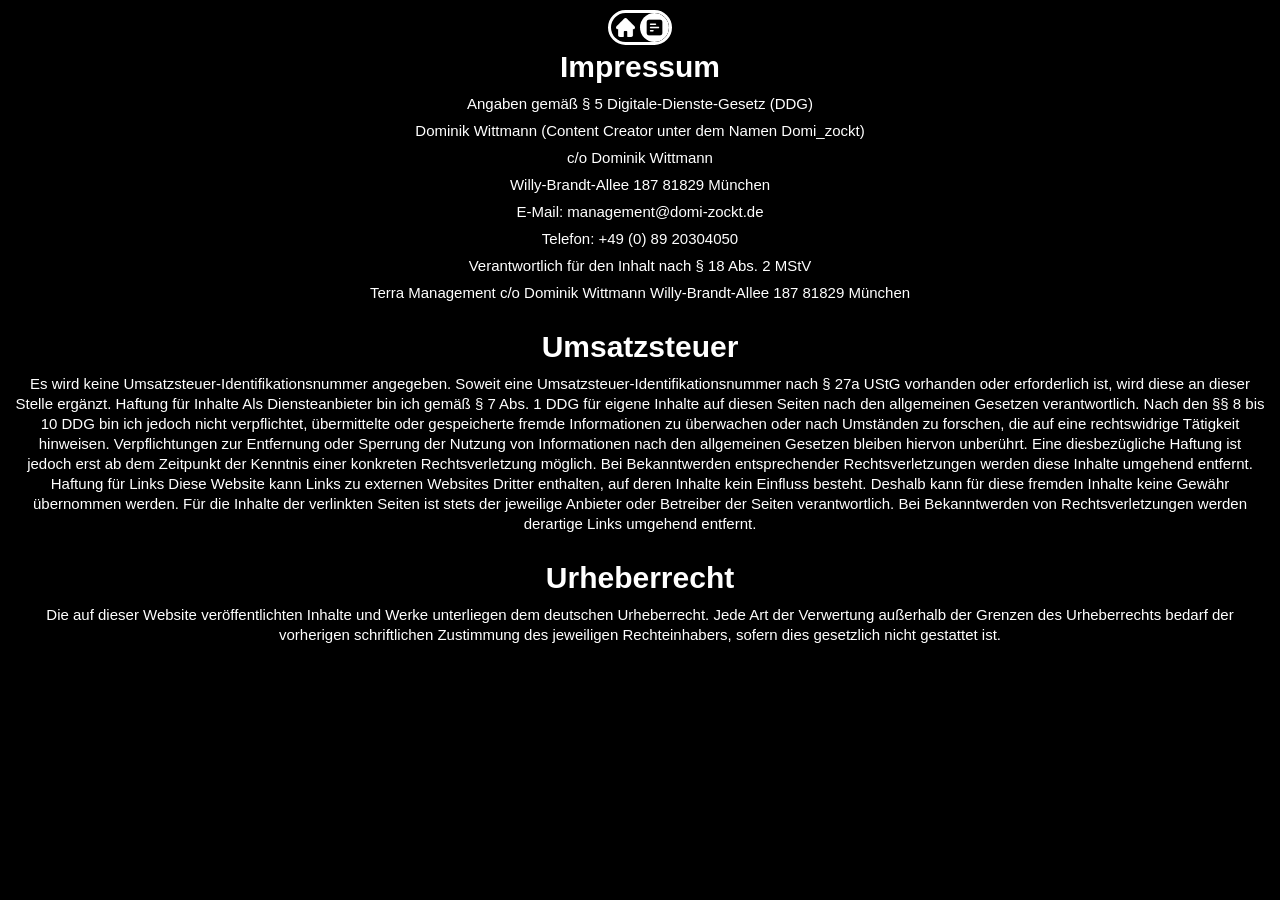
==== html/index.html @ 58cc0cd8 "rough overdraft done" ====
<!doctype html>
<html lang="en">
  <head>
    <meta charset="UTF-8" />
    <meta name="viewport" content="width=device-width, initial-scale=1.0" />
    <title>Domi-Zockt14 Impressum</title>
    <link rel="stylesheet" href="/css/index.css" />
    <link rel="icon" href="/assets/icon.jpeg" type="image/jpeg" />
  </head>
  <body>
    <nav>
      <div class="nav__elem">
        <a href="../html/about-me.html">
          <img src="../assets/home.png" alt="" class="nav__icon" />
        </a>
      </div>
      <div class="nav__elem active">
        <a href="../html/index.html">
          <img src="../assets/paragraph.png" alt="" class="nav__icon" />
        </a>
      </div>
    </nav>

    <section class="impressum">
      <h2>Impressum</h2>
      <div class="impressum">
        <p>Angaben gemäß § 5 Digitale-Dienste-Gesetz (DDG)</p>
        <p>Dominik Wittmann (Content Creator unter dem Namen Domi_zockt)</p>
        <p>c/o Dominik Wittmann</p>
        <p>Willy-Brandt-Allee 187 81829 München</p>
        <p>E-Mail: management@domi-zockt.de</p>
        <p>Telefon: +49 (0) 89 20304050</p>
        <p>Verantwortlich für den Inhalt nach § 18 Abs. 2 MStV</p>
        <p>
          Terra Management c/o Dominik Wittmann Willy-Brandt-Allee 187 81829
          München
        </p>
      </div>
    </section>

    <section class="ust">
      <h2>Umsatzsteuer</h2>
      <p>
        Es wird keine Umsatzsteuer-Identifikationsnummer angegeben. Soweit eine
        Umsatzsteuer-Identifikationsnummer nach § 27a UStG vorhanden oder
        erforderlich ist, wird diese an dieser Stelle ergänzt. Haftung für
        Inhalte Als Diensteanbieter bin ich gemäß § 7 Abs. 1 DDG für eigene
        Inhalte auf diesen Seiten nach den allgemeinen Gesetzen verantwortlich.
        Nach den §§ 8 bis 10 DDG bin ich jedoch nicht verpflichtet, übermittelte
        oder gespeicherte fremde Informationen zu überwachen oder nach Umständen
        zu forschen, die auf eine rechtswidrige Tätigkeit hinweisen.
        Verpflichtungen zur Entfernung oder Sperrung der Nutzung von
        Informationen nach den allgemeinen Gesetzen bleiben hiervon unberührt.
        Eine diesbezügliche Haftung ist jedoch erst ab dem Zeitpunkt der
        Kenntnis einer konkreten Rechtsverletzung möglich. Bei Bekanntwerden
        entsprechender Rechtsverletzungen werden diese Inhalte umgehend
        entfernt. Haftung für Links Diese Website kann Links zu externen
        Websites Dritter enthalten, auf deren Inhalte kein Einfluss besteht.
        Deshalb kann für diese fremden Inhalte keine Gewähr übernommen werden.
        Für die Inhalte der verlinkten Seiten ist stets der jeweilige Anbieter
        oder Betreiber der Seiten verantwortlich. Bei Bekanntwerden von
        Rechtsverletzungen werden derartige Links umgehend entfernt.
      </p>
    </section>

    <section class="urheberrecht">
      <h2>Urheberrecht</h2>
      <p>
        Die auf dieser Website veröffentlichten Inhalte und Werke unterliegen
        dem deutschen Urheberrecht. Jede Art der Verwertung außerhalb der
        Grenzen des Urheberrechts bedarf der vorherigen schriftlichen Zustimmung
        des jeweiligen Rechteinhabers, sofern dies gesetzlich nicht gestattet
        ist.
      </p>
    </section>
  </body>
</html>
---- css/index.css ----
:root {
    --background-color: black;
    --primary-color: white;
    --default-font-size: 1.5rem;
}

html {
    font-size: 62.5%;
    font-family: sans-serif
}

body {
    display:flex;
    flex-direction: column;
    align-items: center;
    text-align: center;
    background-color: var(--background-color);
    margin-top: 3rem;
}

h1 {
    font-size: 5rem;
}

h2 {
    font-size: 3rem;
}

h1, h2 {
    font-style: bold;
    color:var(--primary-color);
    margin: 2rem 0 1rem;
}

p {
    font-size: var(--default-font-size);
    color:var(--primary-color);
    margin: 7px;
    line-height: calc(var(--default-font-size) + .5rem);
    text-align: center;
    min-width: 0;
}

nav {
    display: flex;
    justify-content: center;
    justify-self: center;
    background-color: var(--background-color);
    overflow: hidden;
    height: 3.5rem;
    margin: 1rem 0 2rem;
    border-radius: 25px;
    box-sizing: border-box;
    position: fixed;
    border: 3px solid var(--primary-color);
    top: 0;
}

.nav__icon {
    height: 100%;
    filter: brightness(0) invert(1);
}

.nav__elem {
    border-radius: 50%;
    padding: .5rem;
    aspect-ratio: 1/1;
    padding: .5rem;
}

.nav__elem.active{
    background: var(--primary-color);
}

.nav__elem.active .nav__icon {
    filter: brightness(1) invert(0);
}

.about-me__img {
    width: min(100%, 100vw);
}

@media (max-width: 450px) {
    :root {
        --default-font-size: 2rem;
    }

    nav {
        height: 5rem;
    }

    body {
        margin-top: 5rem;
    }
}
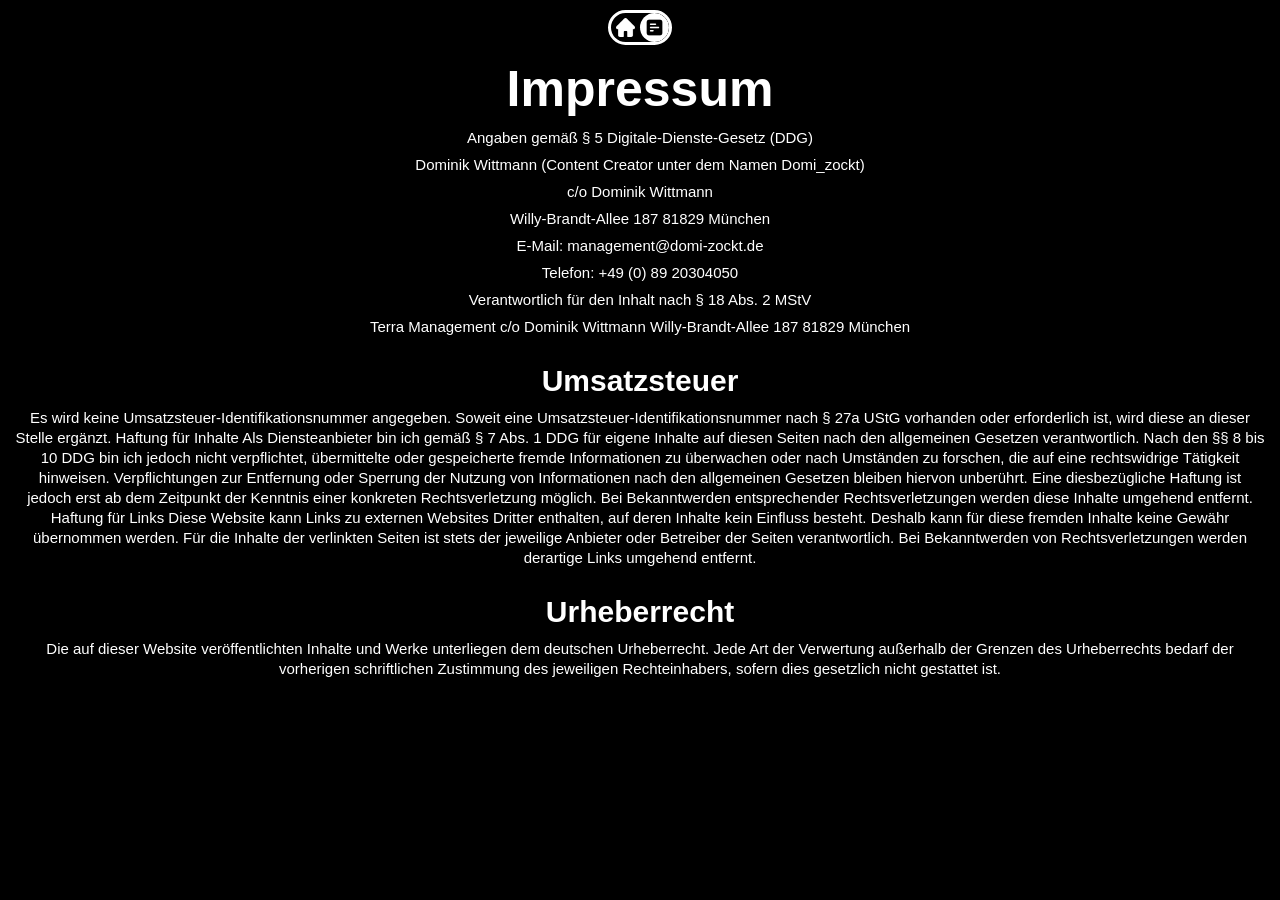
==== commit 8de019d1: "fixed image scaling" ====
--- a/html/index.html
+++ b/html/index.html
@@ -10,19 +10,19 @@
   <body>
     <nav>
       <div class="nav__elem">
-        <a href="../html/about-me.html">
+        <a href="/html/about-me.html">
           <img src="../assets/home.png" alt="" class="nav__icon" />
         </a>
       </div>
       <div class="nav__elem active">
-        <a href="../html/index.html">
+        <a href="/html/index.html">
           <img src="../assets/paragraph.png" alt="" class="nav__icon" />
         </a>
       </div>
     </nav>
 
     <section class="impressum">
-      <h2>Impressum</h2>
+      <h1>Impressum</h1>
       <div class="impressum">
         <p>Angaben gemäß § 5 Digitale-Dienste-Gesetz (DDG)</p>
         <p>Dominik Wittmann (Content Creator unter dem Namen Domi_zockt)</p>
--- a/css/index.css
+++ b/css/index.css
@@ -15,7 +15,7 @@
     align-items: center;
     text-align: center;
     background-color: var(--background-color);
-    margin-top: 3rem;
+    margin-top: 4rem;
 }
 
 h1 {
@@ -77,7 +77,7 @@
 }
 
 .about-me__img {
-    width: min(100%, 100vw);
+    width: 75%;
 }
 
 @media (max-width: 450px) {
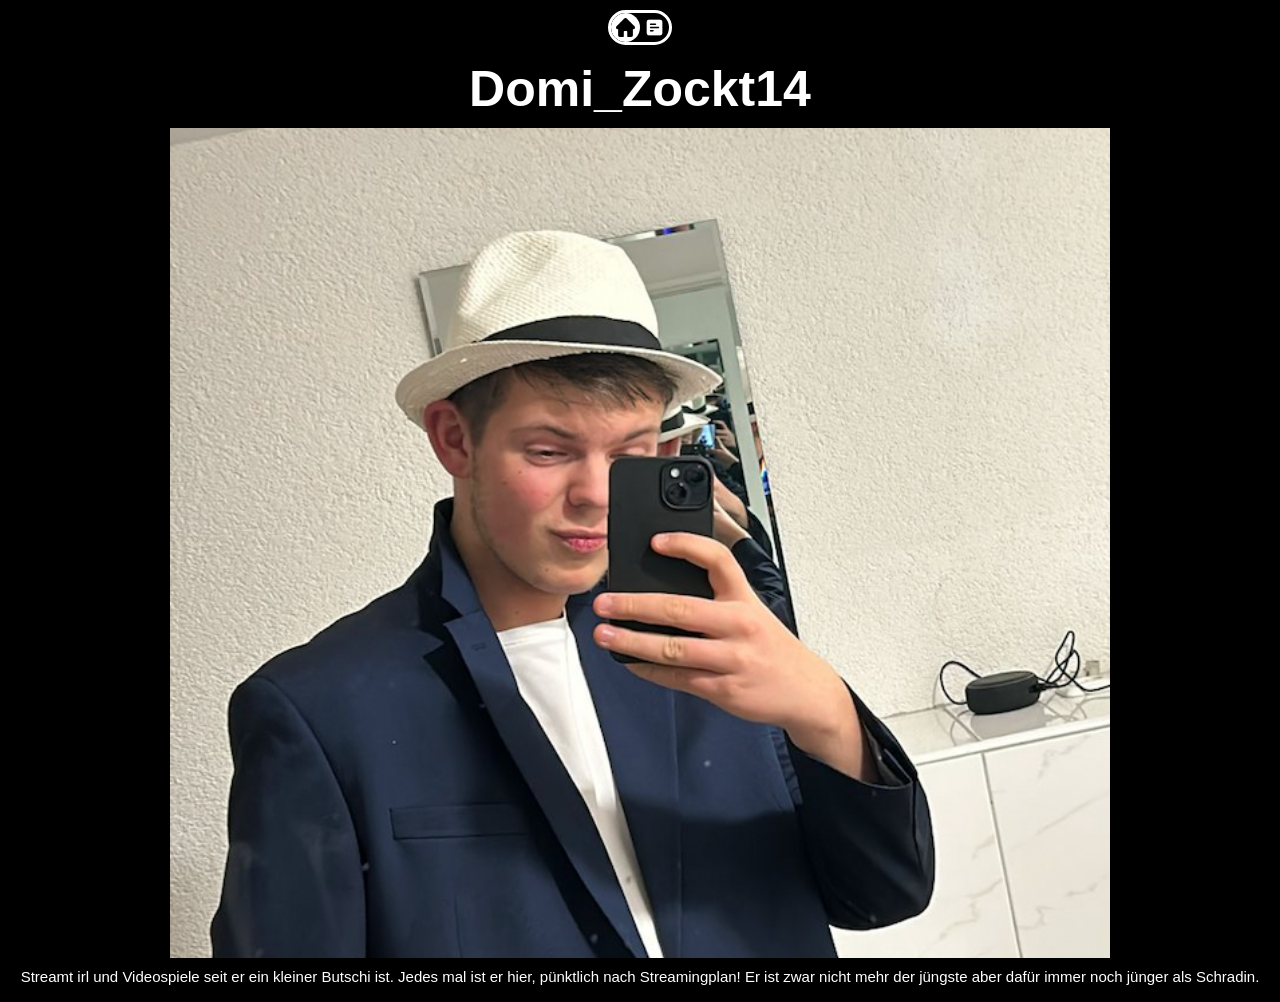
==== commit 1a06b1e0: "changed landing page" ====
--- a/html/index.html
+++ b/html/index.html
@@ -3,75 +3,36 @@
   <head>
     <meta charset="UTF-8" />
     <meta name="viewport" content="width=device-width, initial-scale=1.0" />
-    <title>Domi-Zockt14 Impressum</title>
-    <link rel="stylesheet" href="/css/index.css" />
-    <link rel="icon" href="/assets/icon.jpeg" type="image/jpeg" />
+    <title>About me</title>
+    <link rel="stylesheet" href="../css/index.css" />
+    <link rel="icon" href="../assets/icon.jpeg" />
   </head>
   <body>
     <nav>
-      <div class="nav__elem">
+      <div class="nav__elem active">
         <a href="/html/about-me.html">
           <img src="../assets/home.png" alt="" class="nav__icon" />
         </a>
       </div>
-      <div class="nav__elem active">
+      <div class="nav__elem">
         <a href="/html/index.html">
           <img src="../assets/paragraph.png" alt="" class="nav__icon" />
         </a>
       </div>
     </nav>
 
-    <section class="impressum">
-      <h1>Impressum</h1>
-      <div class="impressum">
-        <p>Angaben gemäß § 5 Digitale-Dienste-Gesetz (DDG)</p>
-        <p>Dominik Wittmann (Content Creator unter dem Namen Domi_zockt)</p>
-        <p>c/o Dominik Wittmann</p>
-        <p>Willy-Brandt-Allee 187 81829 München</p>
-        <p>E-Mail: management@domi-zockt.de</p>
-        <p>Telefon: +49 (0) 89 20304050</p>
-        <p>Verantwortlich für den Inhalt nach § 18 Abs. 2 MStV</p>
-        <p>
-          Terra Management c/o Dominik Wittmann Willy-Brandt-Allee 187 81829
-          München
-        </p>
-      </div>
-    </section>
-
-    <section class="ust">
-      <h2>Umsatzsteuer</h2>
+    <article>
+      <h1>Domi_Zockt14</h1>
+      <img
+        src="../assets/witti.png"
+        alt="Ein Bild von Dominik"
+        class="about-me__img"
+      />
       <p>
-        Es wird keine Umsatzsteuer-Identifikationsnummer angegeben. Soweit eine
-        Umsatzsteuer-Identifikationsnummer nach § 27a UStG vorhanden oder
-        erforderlich ist, wird diese an dieser Stelle ergänzt. Haftung für
-        Inhalte Als Diensteanbieter bin ich gemäß § 7 Abs. 1 DDG für eigene
-        Inhalte auf diesen Seiten nach den allgemeinen Gesetzen verantwortlich.
-        Nach den §§ 8 bis 10 DDG bin ich jedoch nicht verpflichtet, übermittelte
-        oder gespeicherte fremde Informationen zu überwachen oder nach Umständen
-        zu forschen, die auf eine rechtswidrige Tätigkeit hinweisen.
-        Verpflichtungen zur Entfernung oder Sperrung der Nutzung von
-        Informationen nach den allgemeinen Gesetzen bleiben hiervon unberührt.
-        Eine diesbezügliche Haftung ist jedoch erst ab dem Zeitpunkt der
-        Kenntnis einer konkreten Rechtsverletzung möglich. Bei Bekanntwerden
-        entsprechender Rechtsverletzungen werden diese Inhalte umgehend
-        entfernt. Haftung für Links Diese Website kann Links zu externen
-        Websites Dritter enthalten, auf deren Inhalte kein Einfluss besteht.
-        Deshalb kann für diese fremden Inhalte keine Gewähr übernommen werden.
-        Für die Inhalte der verlinkten Seiten ist stets der jeweilige Anbieter
-        oder Betreiber der Seiten verantwortlich. Bei Bekanntwerden von
-        Rechtsverletzungen werden derartige Links umgehend entfernt.
+        Streamt irl und Videospiele seit er ein kleiner Butschi ist. Jedes mal
+        ist er hier, pünktlich nach Streamingplan! Er ist zwar nicht mehr der
+        jüngste aber dafür immer noch jünger als Schradin.
       </p>
-    </section>
-
-    <section class="urheberrecht">
-      <h2>Urheberrecht</h2>
-      <p>
-        Die auf dieser Website veröffentlichten Inhalte und Werke unterliegen
-        dem deutschen Urheberrecht. Jede Art der Verwertung außerhalb der
-        Grenzen des Urheberrechts bedarf der vorherigen schriftlichen Zustimmung
-        des jeweiligen Rechteinhabers, sofern dies gesetzlich nicht gestattet
-        ist.
-      </p>
-    </section>
+    </article>
   </body>
 </html>
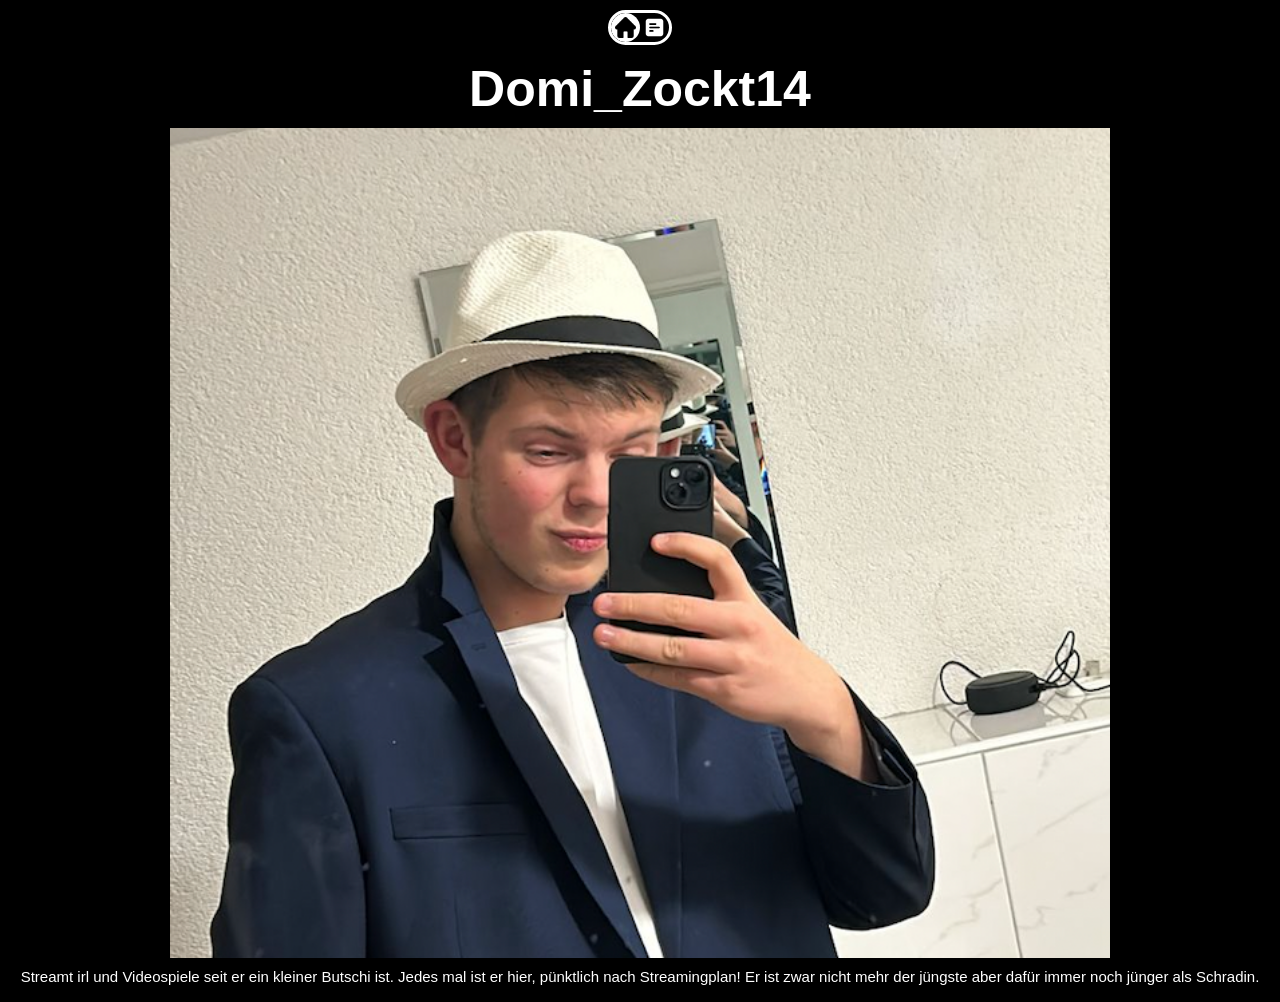
==== commit af1d81a6: "fixed navbar on safari" ====
--- a/html/index.html
+++ b/html/index.html
@@ -9,16 +9,12 @@
   </head>
   <body>
     <nav>
-      <div class="nav__elem active">
-        <a href="/html/about-me.html">
-          <img src="../assets/home.png" alt="" class="nav__icon" />
-        </a>
-      </div>
-      <div class="nav__elem">
-        <a href="/html/index.html">
-          <img src="../assets/paragraph.png" alt="" class="nav__icon" />
-        </a>
-      </div>
+      <a href="/html/index.html" class="nav__elem active">
+        <img src="../assets/home.png" alt="" class="nav__icon" />
+      </a>
+      <a href="/html/impressum.html" class="nav__elem">
+        <img src="../assets/paragraph.png" alt="" class="nav__icon" />
+      </a>
     </nav>
 
     <article>
--- a/css/index.css
+++ b/css/index.css
@@ -47,25 +47,29 @@
     justify-self: center;
     background-color: var(--background-color);
     overflow: hidden;
+    box-sizing: border-box;
     height: 3.5rem;
     margin: 1rem 0 2rem;
     border-radius: 25px;
-    box-sizing: border-box;
     position: fixed;
     border: 3px solid var(--primary-color);
     top: 0;
-}
-
-.nav__icon {
-    height: 100%;
-    filter: brightness(0) invert(1);
+    width:fit-content;
 }
 
 .nav__elem {
     border-radius: 50%;
-    padding: .5rem;
     aspect-ratio: 1/1;
-    padding: .5rem;
+    height: 100%;
+    display: flex;
+    justify-content: center;
+    align-items: center;
+}
+
+.nav__icon {
+    height: 70%;
+    aspect-ratio: 1/1;
+    filter: brightness(0) invert(1);
 }
 
 .nav__elem.active{
